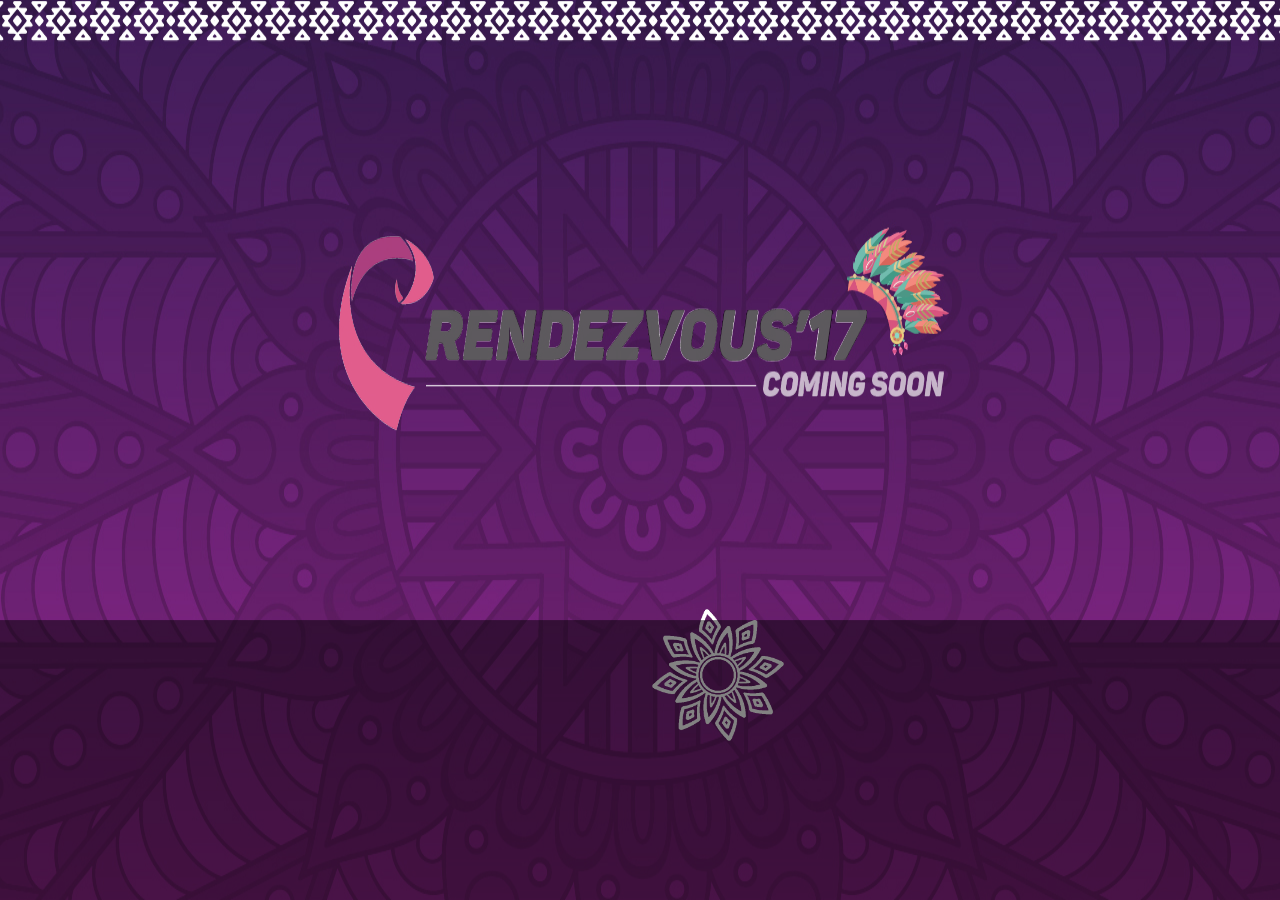
==== index.html @ 425ac0a9 "working fully and updated" ====
<!DOCTYPE html>
<html lang="en">
<head>
    <meta charset="utf-8">
    <meta http-equiv="X-UA-Compatible" content="IE=edge">
    <meta name="viewport" content="width=device-width, initial-scale=1">

    <title>RDV 2017 Coming Soon</title>

    <link href="bootstrap/css/bootstrap.min.css" rel="stylesheet"> <!--TO CHANGE AFTER TO A CDN LINK-->
    <link rel="stylesheet" href="style.css">
    <script src="https://oss.maxcdn.com/html5shiv/3.7.3/html5shiv.min.js"></script>
    <script src="https://oss.maxcdn.com/respond/1.4.2/respond.min.js"></script>
</head>
<body>
<!--<img src="images/Reference-01.png" alt="" id="backgroundImage" class="">-->

<div class="backgroundImage" id="loading_page">
    <img src="images/Loading%20Page%20Background-01.jpg" alt="RDV 2017" class="backgroundImage">
    <img src="images/Loading.gif" alt="Loading" id="loading_gif">
    </div>


<a href="pdfs/Brochure.pdf" target="_blank">
    <img src="images/Brochure%20Icon-01.png" alt="BROCHURE" id="brochure" class="logoBase enlarge navigation">
</a>


<a href="#linkToTheYoutubeChannel">
    <img src="images/After%20Movie%20Icon-01.png" alt="AFTER MOVIE" id="afterMovie" class="logoBase enlarge navigation">
</a>


<a href="#linksTOThePagegivenByDesignTeam">
    <img src="images/Contact%20Us%20Icon-01.png" alt="CONTACT US" id="contactUs" class="logoBase enlarge navigation">
</a>

<img src="images/OVERLAY2-01.png" alt="" class="backgroundImage" id="overlayImage">

<video poster="#" id="bgvid" playsinline autoplay muted>
    <source src="videos/BackGround.mp4" type="video/mp4">
</video>


<img src="images/End%20Text-01.png" alt="" id="endText">


<a href="#">
    <img src="images/RDV.gif" id="rdvLogo" alt="" class="enlarge">
</a>


<script src="jQuery/jquery-3.2.1.min.js"></script> <!--TO CHANGE AFTER TO A CDN LINK-->
<script src="bootstrap/js/bootstrap.min.js"></script>
<script src="script.js"></script>
</body>
</html>
---- style.css ----
body {

    /*background-image: url(images/Reference-01.png);*/
    /*To change the above line afterwords to give only the background*/
    background-position: center center;
    background-repeat: no-repeat;
    background-attachment: fixed;
    background-size: cover;
    background-color: lightblue;
    margin: 0;
    background: #000;
    z-index: 0;
}

.horizontalCenter{
    width: 100%;
    margin:auto;

}

.enlarge{
    transition: all .2s ease-in-out;
}

.enlarge:hover{
    transform: scale(1.1);
}

video {
    position: fixed;
    top: 50%;
    left: 50%;
    min-width: 100%;
    min-height: 100%;
    width: auto;
    height: auto;
    z-index: -100;
    transform: translateX(-50%) translateY(-50%);
    background: url('//demosthenes.info/assets/images/polina.jpg') no-repeat;
    background-size: cover;
    transition: 1s opacity;
    opacity:1;
}
.backgroundImage{
    position: fixed;
    top: 50%;
    left: 50%;
    min-width: 100%;
    min-height: 100%;
    width: 100%;
    height: auto;
    z-index: 1;
    transform: translateX(-50%) translateY(-50%);
    background-size: cover;
    transition: 1s opacity;
    opacity:1;
}
.imageSurface{
    opacity: 1;
}
.videofade {
    opacity: .1;
}

#rdvLogo{
    display: none;
    position: absolute;
    height: auto;
    width: auto;
    max-width: 50%;
    /*max-height: 30%;*/
    top:20%;
    left:26%;
    z-index: 4;
    transition: transform .7s ease-in-out;
}
/*#rdvLogo:hover{*/

/*}*/
#endText{
    /*display: none;*/
    position: absolute;
    height: auto;
    width: auto;
    margin:auto;
    max-width: 75%;
    opacity:0;
    /*max-height: 54%;*/
    top:35%;
    /*bottom: 46%;*/
    left:13%;
    z-index: 13;
    -webkit-transition: opacity 1s ease-in-out;
    -moz-transition: opacity 1s ease-in-out;
    -ms-transition: opacity 1s ease-in-out;
    -o-transition: opacity 1s ease-in-out;
    transition: opacity 1s ease-in-out;
}

.logoBase{
    position: absolute;
    height: auto;
    width: auto;
    max-width: 21%;
    max-height: 24%;
    top:74%;
    /*bottom: 46%;*/
    /*left:31%;*/
    z-index: 5;
}

.navigation{
    display: none;
}
#brochure{
    left:9%;
}
#afterMovie{
    left:41%;

}
#contactUs{
    left:76%;
}

#loading_gif{
    position: absolute;
    height: auto;
    width: auto;
    max-width: 40%;
    max-height: 40%;
    top:55%;
    /*bottom: 46%;*/
    /*left:31%;*/
    z-index: 5;
    left:42%;
}


#loading_page{
    background-image:    url("images/Loading Page Background-01.png");
    background-size:     cover;                      /* <------ */
    background-repeat:   no-repeat;
    background-position: center center; 
}

#overlayImage{
    position: fixed;
    top: 50%;
    left: 50%;
    min-width: 100%;
    min-height: 100%;
    width: 100%;
    height: auto;
    z-index: 1;
    transform: translateX(-50%) translateY(-50%);
    background-size: cover;
    opacity: 0.7;
    /*-webkit-transition: opacity .1s ease-in-out;*/
    /*-moz-transition: opacity .1s ease-in-out;*/
    /*-ms-transition: opacity .1s ease-in-out;*/
    /*-o-transition: opacity .1s ease-in-out;*/
    /*transition: opacity .1s ease-in-out;*/

}
/*.animate{*/

/*}*/


/*.tent{*/
    /*position: absolute;*/
    /*height: auto;*/
    /*width: auto;*/
    /*max-width: 10%;*/
    /*max-height: 21%;*/
    /*!*top:33%;*!*/
    /*bottom: 46%;*/
    /*left:31%;*/
    /*z-index: 4;*/
/*}*/

/*.bohoChick1{*/
    /*position: absolute;*/
    /*height: auto;*/
    /*width: auto;*/
    /*max-width: 5%;*/
    /*max-height: 24%;*/
    /*!*top:33%;*!*/
    /*bottom:43%;*/
    /*left:43%;*/
    /*z-index: 5;*/
/*}*/

/*.fire{*/
    /*position: absolute;*/
    /*height: auto;*/
    /*width: auto;*/
    /*max-width: 6%;*/
    /*max-height: 12.5%;*/
    /*!*top:43%;*!*/
    /*bottom: 44.5%;*/
    /*left:49%;*/
    /*z-index: 3;*/
/*}*/

/*.bohoChick2{*/
     /*position: absolute;*/
     /*height: auto;*/
     /*width: auto;*/
     /*max-width: 4.5%;*/
     /*max-height: 25%;*/
     /*!*top:31%;*!*/
     /*bottom:44% ;*/
     /*left:58%;*/
     /*z-index: 5;*/
 /*}*/

/*.dreamCatcher{*/
    /*position: absolute;*/
    /*height: auto;*/
    /*width: auto;*/
    /*max-width: 4.5%;*/
    /*max-height: 18%;*/
    /*top:62%;*/
    /*!*bottom:20%;*!*/
    /*left:24%;*/
    /*z-index: 6;*/
/*}*/

/*.inputBox{*/
    /*position: absolute;*/
    /*height: 6.4%;*/
    /*max-height: 6.5%;*/
    /*width: 43%;*/
    /*top: 62%;*/
    /*bottom: 31%;*/
    /*left: 27%;*/
    /*z-index: 5;*/
    /*opacity: .5;*/
    /*padding: 1.5% 14%;*/
    /*background-color: white;*/
    /*!*border: 1px solid black;*!*/
    /*border-radius:0px;*/
    /*color: blueviolet ;*/

    /*!*-webkit-transition: top 0.4s ease-in-out;*!*/
    /*-webkit-transition: height 0.4s ease-in-out;*/
    /*transition: height 0.4s ease-in-out;*/
    /*!*transition: top 0.4s ease-in-out;*!*/
    /*resize: none;*/

/*}*/
/*.inputBox:focus {*/
    /*border: 1px solid #555;*/
    /*background-color: lightgreen;*/
    /*height: 6.5%;*/
    /*!*top:62%;*!*/
/*}*/

/*.submitButton{*/
    /*position: absolute;*/
    /*height: auto;*/
    /*width: auto;*/
    /*max-width: 7.4%;*/
    /*max-height: 7%;*/
    /*top:62%;*/
    /*!*bottom:31%;*!*/
    /*left:68%;*/
    /*z-index: 6;*/
/*}*/


 /*For mobile devices*/
/*@media only screen and (max-width: 767px) {*/
    /*body {*/
        /*!* The file size of this background image is significantly smaller*/
         /** to improve page load speed on mobile internet connections *!*/
        /*background-image: url(images/Background-forMobileDevices.jpg);*/
    /*}*/
/*}*/
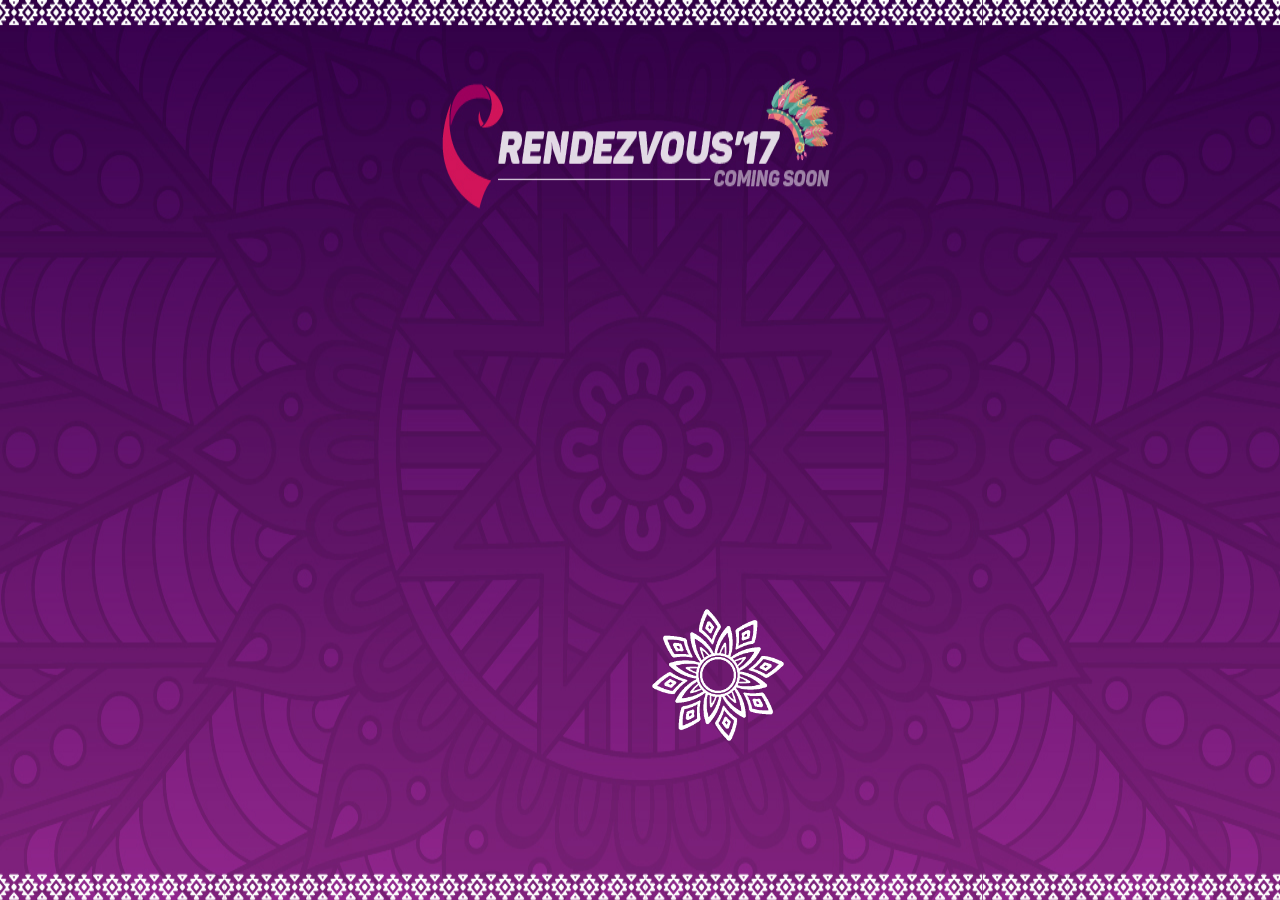
==== commit 4d8b1f8b: "fixed icon positioning" ====
--- a/index.html
+++ b/index.html
@@ -26,28 +26,31 @@
 </a>
 
 
-<a href="#linkToTheYoutubeChannel">
+<a href="https://www.youtube.com/channel/UCKA99T7GC4_eYizNLPQdNcw" target="_blank">
     <img src="images/After%20Movie%20Icon-01.png" alt="AFTER MOVIE" id="afterMovie" class="logoBase enlarge navigation">
 </a>
 
 
-<a href="#linksTOThePagegivenByDesignTeam">
+<a href="#linksTOThePagegivenByDesignTeam" target="_blank">
     <img src="images/Contact%20Us%20Icon-01.png" alt="CONTACT US" id="contactUs" class="logoBase enlarge navigation">
 </a>
 
 <img src="images/OVERLAY2-01.png" alt="" class="backgroundImage" id="overlayImage">
 
-<video poster="#" id="bgvid" playsinline autoplay muted>
+<video id="bgvid" playsinline autoplay muted>
     <source src="videos/BackGround.mp4" type="video/mp4">
 </video>
 
-
-<img src="images/End%20Text-01.png" alt="" id="endText">
-
+<img src="images/EndbackGround.jpg" alt="" id="endBackground">
 
 <a href="#">
     <img src="images/RDV.gif" id="rdvLogo" alt="" class="enlarge">
 </a>
+
+<img src="images/End%20Text-01.png" alt="" id="endText">
+
+<img src="images/Contacts-01.jpg" id="contactUsImage" alt="">
+
 
 
 <script src="jQuery/jquery-3.2.1.min.js"></script> <!--TO CHANGE AFTER TO A CDN LINK-->
--- a/style.css
+++ b/style.css
@@ -54,6 +54,44 @@
     background-size: cover;
     transition: 1s opacity;
     opacity:1;
+}
+
+#endBackground{
+    position: fixed;
+    top: 50%;
+    left: 50%;
+    min-width: 100%;
+    min-height: 100%;
+    width: 100%;
+    height: auto;
+    z-index: -50;
+    transform: translateX(-50%) translateY(-50%);
+    background-size: cover;
+    opacity:0;
+    -webkit-transition: opacity .1s ease-in-out;
+    -moz-transition: opacity .1s ease-in-out;
+    -ms-transition: opacity .1s ease-in-out;
+    -o-transition: opacity .1s ease-in-out;
+    transition: opacity .1s ease-in-out;
+}
+#contactUsImage{
+    position: fixed;
+    opacity:0;  display: none;
+    /*See to both of the above attributes on click*/
+    top: 50%;
+    left: 50%;
+    min-width: 100%;
+    min-height: 100%;
+    width: 100%;
+    height: auto;
+    z-index: 50;
+    transform: translateX(-50%) translateY(-50%);
+    background-size: cover;
+    -webkit-transition: opacity 1s ease-in-out;
+    -moz-transition: opacity 1s ease-in-out;
+    -ms-transition: opacity 1s ease-in-out;
+    -o-transition: opacity 1s ease-in-out;
+    transition: opacity 1 s ease-in-out;
 }
 .imageSurface{
     opacity: 1;
@@ -103,7 +141,7 @@
     width: auto;
     max-width: 21%;
     max-height: 24%;
-    top:74%;
+    top:79%;
     /*bottom: 46%;*/
     /*left:31%;*/
     z-index: 5;
@@ -116,7 +154,7 @@
     left:9%;
 }
 #afterMovie{
-    left:41%;
+    left:42%;
 
 }
 #contactUs{
@@ -145,6 +183,12 @@
 }
 
 #overlayImage{
+    -webkit-transition: opacity .1s ease-in-out;
+    -moz-transition: opacity .1s ease-in-out;
+    -ms-transition: opacity .1s ease-in-out;
+    -o-transition: opacity .1s ease-in-out;
+    transition: opacity .1s ease-in-out;
+
     position: fixed;
     top: 50%;
     left: 50%;
@@ -155,13 +199,7 @@
     z-index: 1;
     transform: translateX(-50%) translateY(-50%);
     background-size: cover;
-    opacity: 0.7;
-    /*-webkit-transition: opacity .1s ease-in-out;*/
-    /*-moz-transition: opacity .1s ease-in-out;*/
-    /*-ms-transition: opacity .1s ease-in-out;*/
-    /*-o-transition: opacity .1s ease-in-out;*/
-    /*transition: opacity .1s ease-in-out;*/
-
+    opacity: 0;
 }
 /*.animate{*/
 
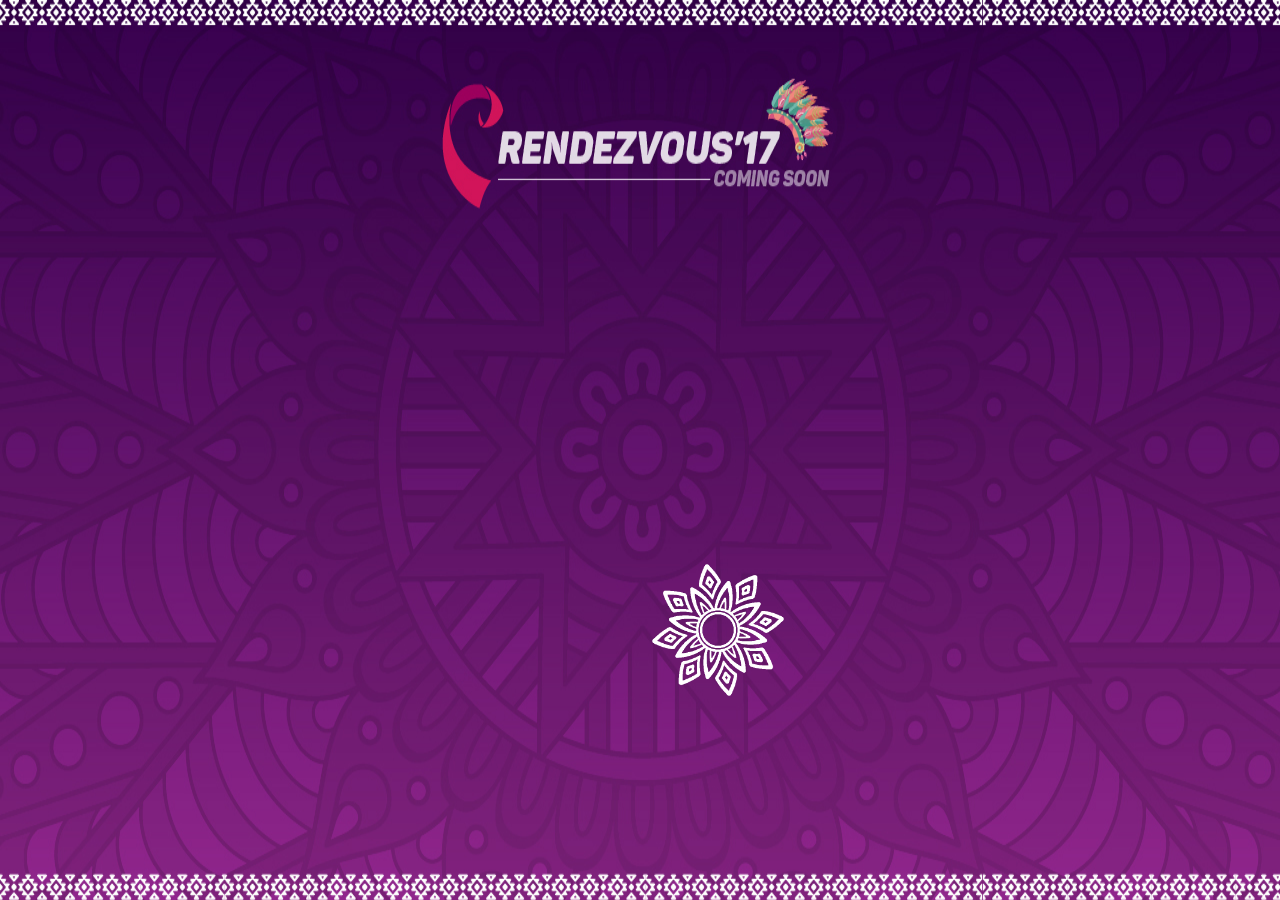
==== commit 714e9235: "resolved the scroll issue" ====
--- a/index.html
+++ b/index.html
@@ -14,7 +14,7 @@
 </head>
 <body>
 <!--<img src="images/Reference-01.png" alt="" id="backgroundImage" class="">-->
-
+<div class="containerClass">
 <div class="backgroundImage" id="loading_page">
     <img src="images/Loading%20Page%20Background-01.jpg" alt="RDV 2017" class="backgroundImage">
     <img src="images/Loading.gif" alt="Loading" id="loading_gif">
@@ -31,7 +31,7 @@
 </a>
 
 
-<a href="#linksTOThePagegivenByDesignTeam" target="_blank">
+<a href="./contactsPage/index.html" target="_blank">
     <img src="images/Contact%20Us%20Icon-01.png" alt="CONTACT US" id="contactUs" class="logoBase enlarge navigation">
 </a>
 
@@ -56,5 +56,6 @@
 <script src="jQuery/jquery-3.2.1.min.js"></script> <!--TO CHANGE AFTER TO A CDN LINK-->
 <script src="bootstrap/js/bootstrap.min.js"></script>
 <script src="script.js"></script>
+</div>
 </body>
 </html>--- a/style.css
+++ b/style.css
@@ -1,5 +1,4 @@
 body {
-
     /*background-image: url(images/Reference-01.png);*/
     /*To change the above line afterwords to give only the background*/
     background-position: center center;
@@ -7,11 +6,18 @@
     background-attachment: fixed;
     background-size: cover;
     background-color: lightblue;
+    height: 100%;
+    overflow: hidden;
     margin: 0;
     background: #000;
     z-index: 0;
 }
-
+html{
+    height: 100%;
+}
+.containerClass{
+    overflow: hidden;
+}
 .horizontalCenter{
     width: 100%;
     margin:auto;
@@ -104,8 +110,9 @@
     display: none;
     position: absolute;
     height: auto;
-    width: auto;
-    max-width: 50%;
+    /*width: auto;*/
+    width: 50%;
+    margin:auto;
     /*max-height: 30%;*/
     top:20%;
     left:26%;
@@ -141,7 +148,7 @@
     width: auto;
     max-width: 21%;
     max-height: 24%;
-    top:79%;
+    top:80%;
     /*bottom: 46%;*/
     /*left:31%;*/
     z-index: 5;
@@ -155,7 +162,6 @@
 }
 #afterMovie{
     left:42%;
-
 }
 #contactUs{
     left:76%;
@@ -167,7 +173,19 @@
     width: auto;
     max-width: 40%;
     max-height: 40%;
-    top:55%;
+    top:50%;
+    /*bottom: 46%;*/
+    /*left:31%;*/
+    z-index: 5;
+    left:42%;
+}
+#loading_text{
+    position: absolute;
+    height: auto;
+    width: auto;
+    max-width: 40%;
+    max-height: 40%;
+    top:50%;
     /*bottom: 46%;*/
     /*left:31%;*/
     z-index: 5;
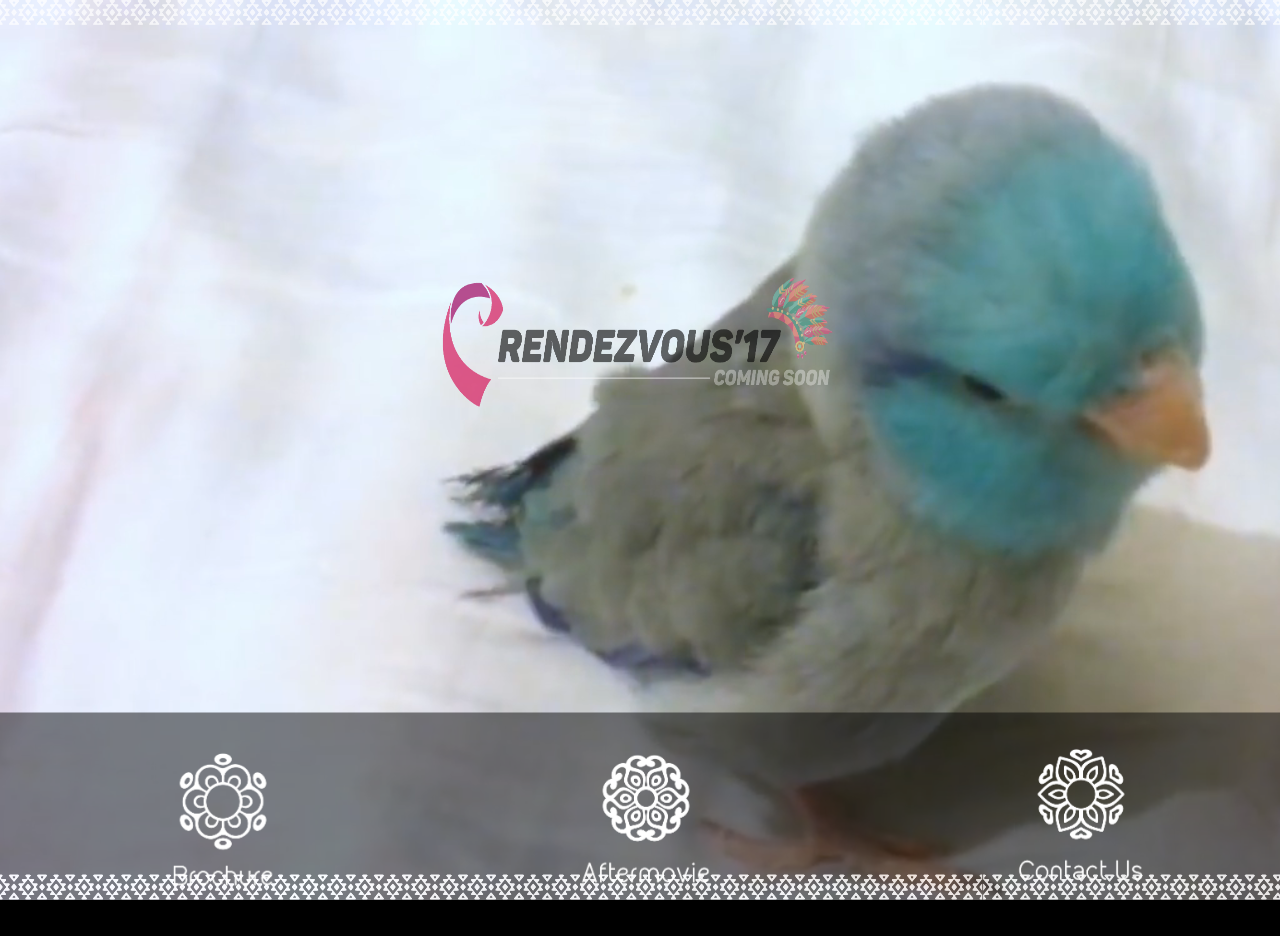
==== commit 766ada5b: "logo reduced in size for smooth transitioning" ====
--- a/index.html
+++ b/index.html
@@ -18,6 +18,7 @@
 <div class="backgroundImage" id="loading_page">
     <img src="images/Loading%20Page%20Background-01.jpg" alt="RDV 2017" class="backgroundImage">
     <img src="images/Loading.gif" alt="Loading" id="loading_gif">
+    <img src="images/Loading%20Text-01.png" alt="Loading" id="loading_text">
     </div>
 
 
@@ -38,7 +39,7 @@
 <img src="images/OVERLAY2-01.png" alt="" class="backgroundImage" id="overlayImage">
 
 <video id="bgvid" playsinline autoplay muted>
-    <source src="videos/BackGround.mp4" type="video/mp4">
+    <source src="videos/testVideo.mp4" type="video/mp4">
 </video>
 
 <img src="images/EndbackGround.jpg" alt="" id="endBackground">
--- a/style.css
+++ b/style.css
@@ -42,7 +42,7 @@
     height: auto;
     z-index: -100;
     transform: translateX(-50%) translateY(-50%);
-    background: url('//demosthenes.info/assets/images/polina.jpg') no-repeat;
+    /*background: url('//demosthenes.info/assets/images/polina.jpg') no-repeat;*/
     background-size: cover;
     transition: 1s opacity;
     opacity:1;
@@ -74,11 +74,11 @@
     transform: translateX(-50%) translateY(-50%);
     background-size: cover;
     opacity:0;
-    -webkit-transition: opacity .1s ease-in-out;
-    -moz-transition: opacity .1s ease-in-out;
-    -ms-transition: opacity .1s ease-in-out;
-    -o-transition: opacity .1s ease-in-out;
-    transition: opacity .1s ease-in-out;
+    -webkit-transition: opacity .7s ease-in-out;
+    -moz-transition: opacity .7s ease-in-out;
+    -ms-transition: opacity .7s ease-in-out;
+    -o-transition: opacity .7s ease-in-out;
+    transition: opacity .7s ease-in-out;
 }
 #contactUsImage{
     position: fixed;
@@ -97,7 +97,7 @@
     -moz-transition: opacity 1s ease-in-out;
     -ms-transition: opacity 1s ease-in-out;
     -o-transition: opacity 1s ease-in-out;
-    transition: opacity 1 s ease-in-out;
+    transition: opacity 1s ease-in-out;
 }
 .imageSurface{
     opacity: 1;
@@ -111,11 +111,11 @@
     position: absolute;
     height: auto;
     /*width: auto;*/
-    width: 50%;
+    width: 36%;
     margin:auto;
     /*max-height: 30%;*/
-    top:20%;
-    left:26%;
+    top:24%;
+    left:33%;
     z-index: 4;
     transition: transform .7s ease-in-out;
 }
@@ -171,30 +171,30 @@
     position: absolute;
     height: auto;
     width: auto;
-    max-width: 40%;
-    max-height: 40%;
-    top:50%;
+    max-width: 45%;
+    max-height: 45%;
+    top:45%;
     /*bottom: 46%;*/
     /*left:31%;*/
     z-index: 5;
-    left:42%;
+    left:37%;
 }
 #loading_text{
     position: absolute;
     height: auto;
     width: auto;
-    max-width: 40%;
-    max-height: 40%;
-    top:50%;
+    max-width: 20%;
+    /*max-height: 30%;*/
+    top:78%;
     /*bottom: 46%;*/
     /*left:31%;*/
     z-index: 5;
-    left:42%;
+    left:39%;
 }
 
 
 #loading_page{
-    background-image:    url("images/Loading Page Background-01.png");
+    background-image:    url("images/Loading Page Background-01.jpg");
     background-size:     cover;                      /* <------ */
     background-repeat:   no-repeat;
     background-position: center center; 
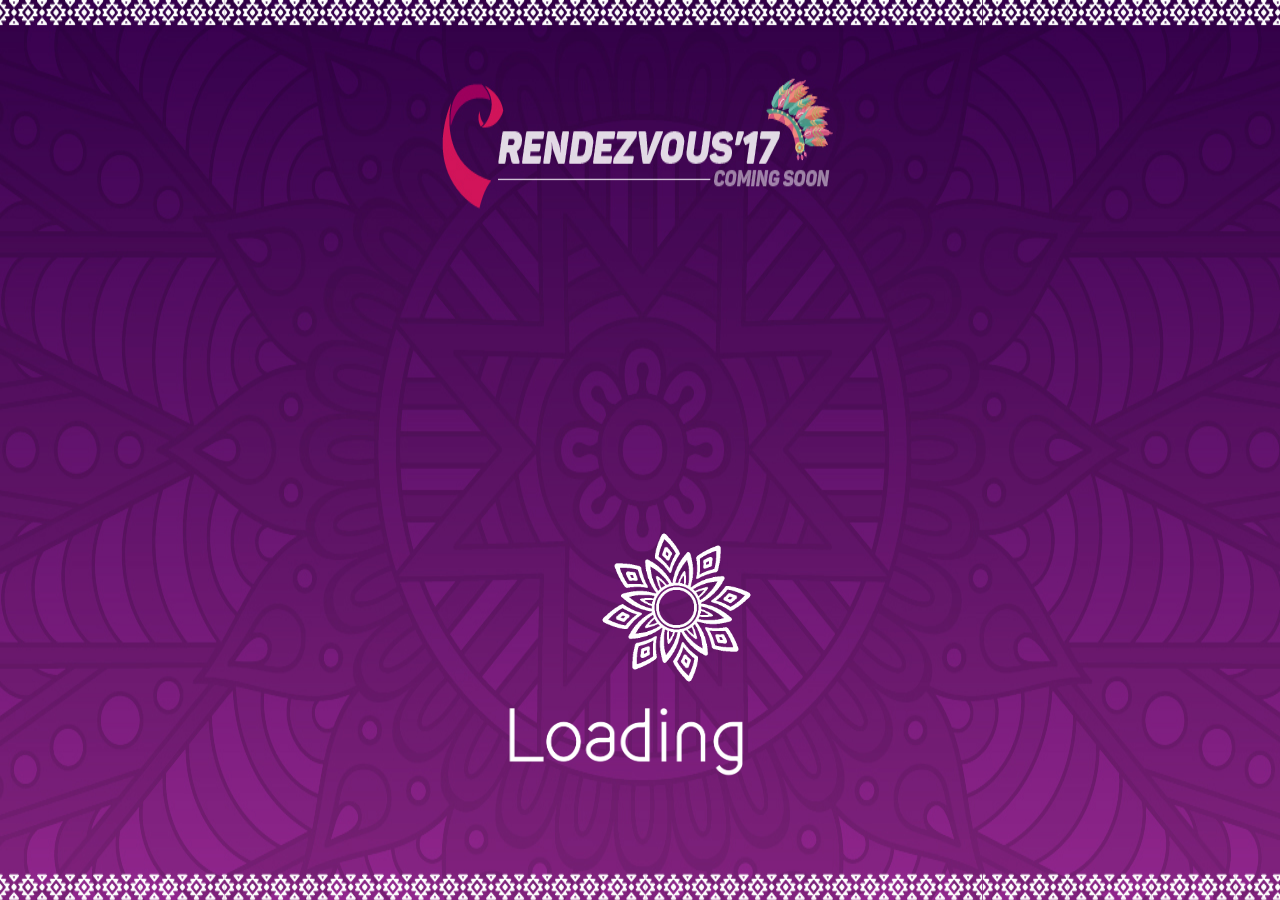
==== commit 9c34058d: "completed the skip video functionality" ====
--- a/index.html
+++ b/index.html
@@ -39,8 +39,10 @@
 <img src="images/OVERLAY2-01.png" alt="" class="backgroundImage" id="overlayImage">
 
 <video id="bgvid" playsinline autoplay muted>
-    <source src="videos/testVideo.mp4" type="video/mp4">
+    <source src="videos/BackGround.mp4" type="video/mp4">
 </video>
+
+    <img src="images/SkipVid.png" alt="SkipVideo" id="skipVideoText" class="logoBase navigation">
 
 <img src="images/EndbackGround.jpg" alt="" id="endBackground">
 
--- a/style.css
+++ b/style.css
@@ -111,17 +111,21 @@
     position: absolute;
     height: auto;
     /*width: auto;*/
-    width: 36%;
+    width: 30%;
     margin:auto;
     /*max-height: 30%;*/
-    top:24%;
-    left:33%;
+    top:25%;
+    left:36%;
     z-index: 4;
     transition: transform .7s ease-in-out;
 }
 /*#rdvLogo:hover{*/
 
 /*}*/
+#skipVideoText{
+    top:0%;
+    right:0%;
+}
 #endText{
     /*display: none;*/
     position: absolute;
